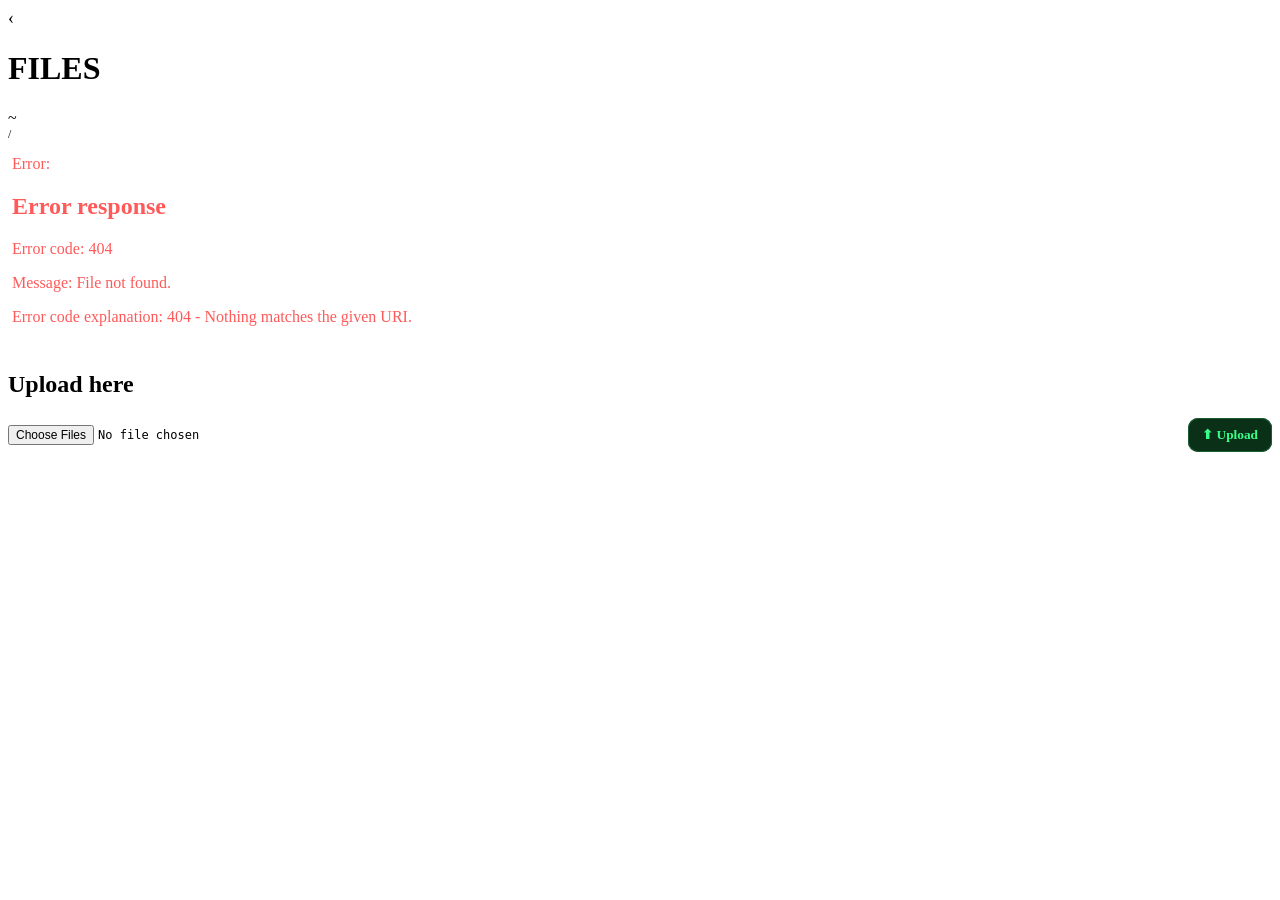
==== internal/modules/assets/files/index.html @ 36e76b17 "Initial commit: czconsole — field console for the M5 Cardputer Zero A phone-friendly web dashboard s" ====
<!doctype html>
<html lang="en">
<head>
<meta charset="utf-8">
<meta name="viewport" content="width=device-width, initial-scale=1, viewport-fit=cover">
<meta name="theme-color" content="#0a0e0a">
<link rel="stylesheet" href="/style.css">
<title>Files — CZ Field Console</title>
<style>
  .crumbs{font-size:12px;color:var(--dim);word-break:break-all;margin-bottom:4px}
  .crumbs a{color:var(--accent2);text-decoration:none}
  .flist{display:grid;gap:1px}
  .frow{display:flex;align-items:center;gap:10px;padding:9px 4px;border-bottom:1px dotted var(--line);
        text-decoration:none;color:inherit;cursor:pointer}
  .frow .ic{width:18px;text-align:center}
  .frow .nm{flex:1;overflow:hidden;text-overflow:ellipsis;white-space:nowrap}
  .frow .meta{font-size:11px;color:var(--dim);white-space:nowrap}
  .frow.file{cursor:default}
  .frow .open{flex:1;display:flex;align-items:center;gap:10px;min-width:0;
              text-decoration:none;color:inherit}
  .frow .dl{color:var(--dim);text-decoration:none;padding:0 6px;font-size:15px}
  .frow .dl:hover{color:var(--accent2)}
  .frow.dir .nm{color:var(--fg)}
  .frow.up .nm{color:var(--dim)}
  .uploadbar{display:flex;gap:10px;align-items:center;margin-top:4px}
  .uploadbar input[type=file]{flex:1;font:12px ui-monospace,monospace;color:var(--dim)}
  .uploadbar button{padding:9px 14px;border:none;border-radius:10px;font-family:inherit;font-weight:700;
                    background:#0b3018;color:#39ff8a;box-shadow:0 0 0 1px #195e33 inset}
  .msg{font-size:12px;color:var(--accent2);min-height:16px}
  .msg.err{color:#ff5a5a}
</style>
</head>
<body>
  <header class="appbar">
    <a class="back" href="/" style="color:var(--dim);text-decoration:none;font-size:18px">‹</a>
    <h1>FILES</h1>
    <span id="root" class="pill">~</span>
  </header>

  <main class="wrap">
    <section class="card">
      <div id="crumbs" class="crumbs">/</div>
      <div id="flist" class="flist">loading…</div>
    </section>

    <section class="card">
      <h2>Upload here</h2>
      <form id="up" class="uploadbar">
        <input id="file" type="file" multiple>
        <button type="submit">⬆ Upload</button>
      </form>
      <div id="msg" class="msg"></div>
    </section>
  </main>

  <script src="files.js"></script>
</body>
</html>
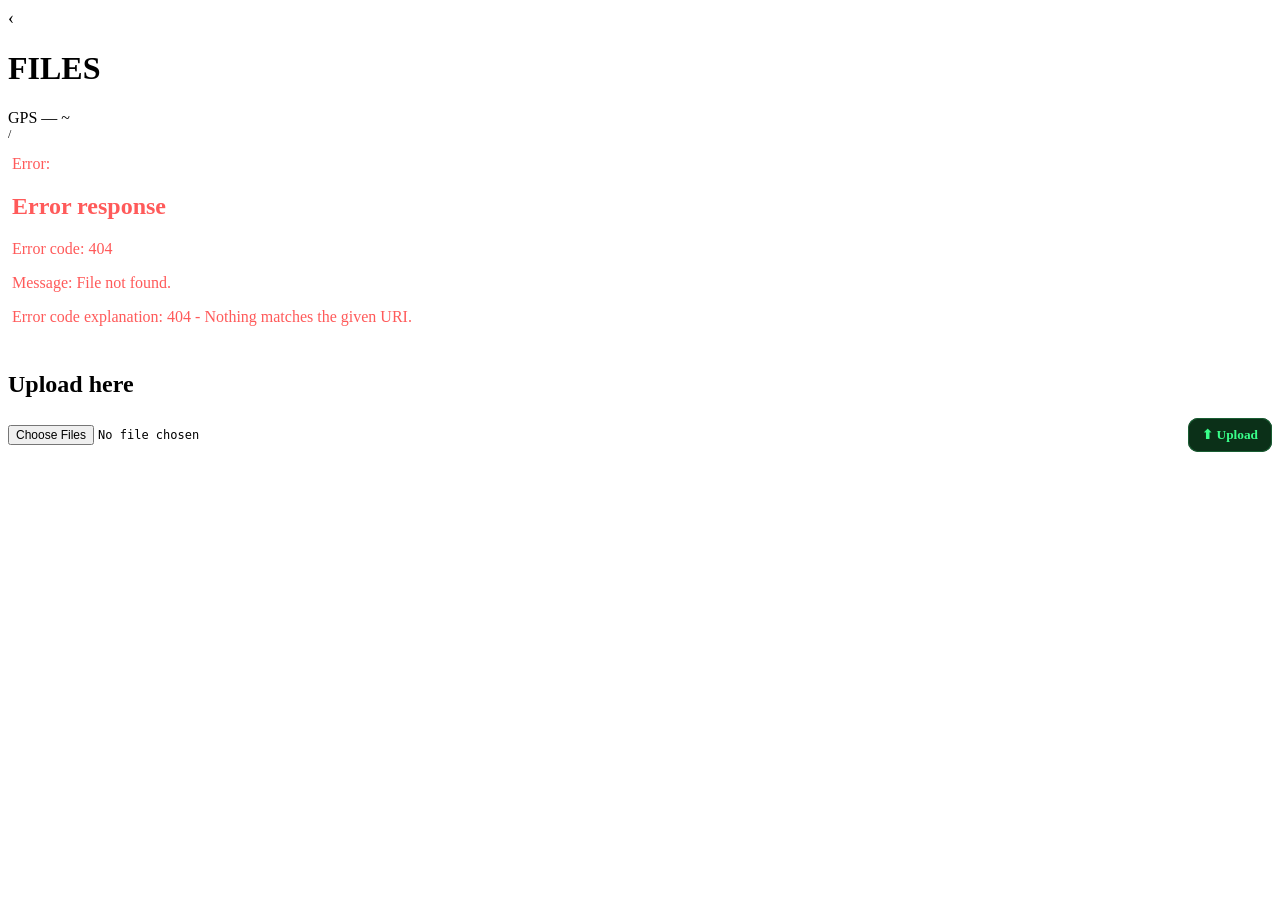
==== commit 7268102b: "ui: wire gps-modal into hdmi, sdr, and files module pages" ====
--- a/internal/modules/assets/files/index.html
+++ b/internal/modules/assets/files/index.html
@@ -34,6 +34,7 @@
   <header class="appbar">
     <a class="back" href="/" style="color:var(--dim);text-decoration:none;font-size:18px">‹</a>
     <h1>FILES</h1>
+    <span id="gps" class="pill">GPS —</span>
     <span id="root" class="pill">~</span>
   </header>
 
@@ -53,6 +54,7 @@
     </section>
   </main>
 
+  <script src="/gps-modal.js"></script>
   <script src="files.js"></script>
 </body>
 </html>
